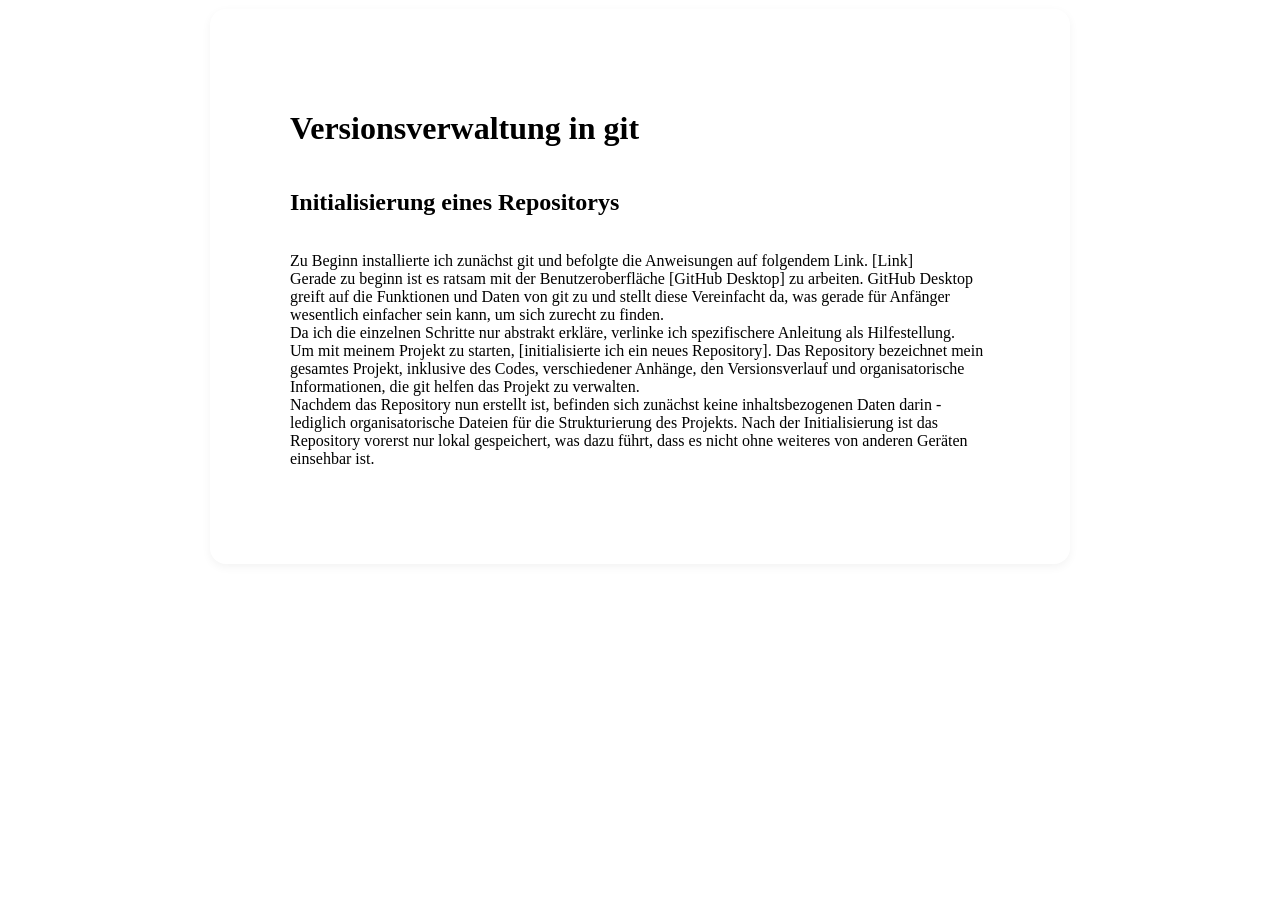
==== pages/01-Initialisierung.html @ 3c0eb88e "Add first topic Establish basic structure using the first topic "Initialisierung"" ====
<!DOCTYPE html>
<html lang="de-DE">

<head>
  <link href="../css/main.css" rel="stylesheet">
  <title>Versionsverwaltung in git</title>
</head>

<body class="body">
  <div class="container">
    <h1>Versionsverwaltung in git</h1>
    <div class="topic-content">
      <div class="column">
        <h2>Initialisierung eines Repositorys</h2>
        <!--TODO: Links einfuegen-->
        <p>Zu Beginn installierte ich zunächst git und befolgte die Anweisungen auf folgendem Link. [Link]
          <br>
          Gerade zu beginn ist es ratsam mit der Benutzeroberfläche [GitHub Desktop] zu arbeiten. GitHub Desktop greift
          auf die Funktionen und Daten von git zu und stellt diese Vereinfacht da, was gerade für Anfänger wesentlich
          einfacher sein kann, um sich zurecht zu finden.
          <br>
          Da ich die einzelnen Schritte nur abstrakt erkläre, verlinke ich spezifischere Anleitung als Hilfestellung.
          <br>
          Um mit meinem Projekt zu starten, [initialisierte ich ein neues Repository]. Das Repository bezeichnet mein
          gesamtes Projekt, inklusive des Codes, verschiedener Anhänge, den Versionsverlauf und organisatorische
          Informationen, die git helfen das Projekt zu verwalten.
          <br>
          Nachdem das Repository nun erstellt ist, befinden sich zunächst keine inhaltsbezogenen Daten darin - lediglich
          organisatorische Dateien für die Strukturierung des Projekts. Nach der Initialisierung ist das Repository
          vorerst nur lokal gespeichert, was dazu führt, dass es nicht ohne weiteres von anderen Geräten einsehbar ist.
        </p>
      </div>
      <div class="column"></div>
    </div>
  </div>
</body>

</html>
---- css/main.css ----
.column {
  display: flex;
  flex-direction: column;
}

.container {
  padding: min(5em, 8%);
  width: 700px;
  background-color: var(white);
  box-shadow: 0 3px 10px rgba(0, 0, 0, 0.05);
  border-radius: 1em;
  align-self: center;
  margin-left: auto;
  margin-right: auto;
  margin-top: 1vh;
}

.column {
  display: flex;
  flex-direction: column;
}

.topic-content {
  display: flex;
  flex-direction: row;
}
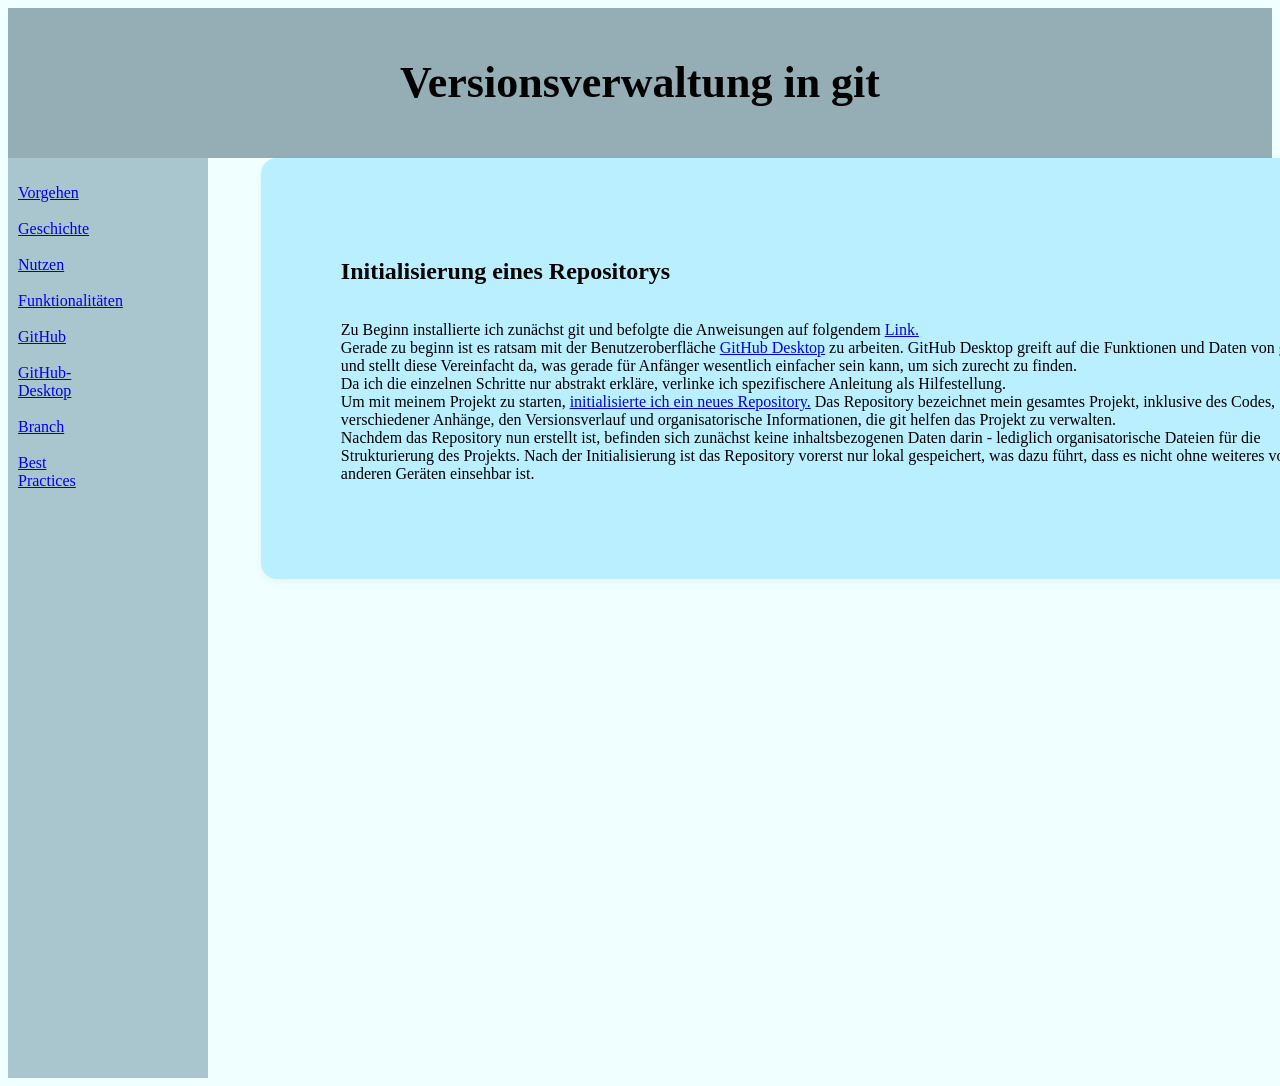
==== commit 11f93dd9: "Add new structure Established links build new structure" ====
--- a/pages/01-Initialisierung.html
+++ b/pages/01-Initialisierung.html
@@ -7,21 +7,41 @@
 </head>
 
 <body class="body">
+  <header id="header"><h1 id="top-title">Versionsverwaltung in git</h1></header>
+  <section id="section">
+  <nav id="nav">
+    <ul id="ul">
+      <!--TODO: Links einfuegen-->
+      <li><a href="#">Vorgehen</a></li>
+      <br>
+      <li><a href="#">Geschichte</a></li>
+      <br>
+      <li><a href="#">Nutzen</a></li>
+      <br>
+      <li><a href="#">Funktionalitäten</a></li>
+      <br>
+      <li><a href="#">GitHub</a></li>
+      <br>
+      <li><a href="#">GitHub-Desktop</a></li>
+      <br>
+      <li><a href="#">Branch</a></li>
+      <br>
+      <li><a href="#">Best Practices</a></li>
+    </ul>
+  </nav>
   <div class="container">
-    <h1>Versionsverwaltung in git</h1>
     <div class="topic-content">
       <div class="column">
         <h2>Initialisierung eines Repositorys</h2>
-        <!--TODO: Links einfuegen-->
-        <p>Zu Beginn installierte ich zunächst git und befolgte die Anweisungen auf folgendem Link. [Link]
+        <p>Zu Beginn installierte ich zunächst git und befolgte die Anweisungen auf folgendem <a id="link" href="https://docs.github.com/de/desktop/installing-and-authenticating-to-github-desktop/setting-up-github-desktop" target="_blank">Link.</a>
           <br>
-          Gerade zu beginn ist es ratsam mit der Benutzeroberfläche [GitHub Desktop] zu arbeiten. GitHub Desktop greift
+          Gerade zu beginn ist es ratsam mit der Benutzeroberfläche <a id="link" href="https://desktop.github.com/download/" target="_blank">GitHub Desktop</a> zu arbeiten. GitHub Desktop greift
           auf die Funktionen und Daten von git zu und stellt diese Vereinfacht da, was gerade für Anfänger wesentlich
           einfacher sein kann, um sich zurecht zu finden.
           <br>
           Da ich die einzelnen Schritte nur abstrakt erkläre, verlinke ich spezifischere Anleitung als Hilfestellung.
           <br>
-          Um mit meinem Projekt zu starten, [initialisierte ich ein neues Repository]. Das Repository bezeichnet mein
+          Um mit meinem Projekt zu starten, <a id="link" href="https://docs.github.com/de/desktop/overview/creating-your-first-repository-using-github-desktop" target="_blank">initialisierte ich ein neues Repository.</a> Das Repository bezeichnet mein
           gesamtes Projekt, inklusive des Codes, verschiedener Anhänge, den Versionsverlauf und organisatorische
           Informationen, die git helfen das Projekt zu verwalten.
           <br>
@@ -33,6 +53,7 @@
       <div class="column"></div>
     </div>
   </div>
+  </section>
 </body>
 
 </html>
--- a/css/main.css
+++ b/css/main.css
@@ -1,3 +1,42 @@
+:root {
+  font-family: Georgia;
+  background-color: azure;
+}
+
+#header {
+  background-color: rgb(149, 174, 182)
+  ;
+  padding: 20px;
+  text-align: center;
+  font-size: 22px;
+  color: black;
+}
+
+#top-title {
+  text-align: center;
+}
+
+
+#section::after {
+  content: "";
+  display: table;
+  clear: both;
+}
+
+#nav {
+  float: left;
+  width: 180px;
+  height: 900px;
+  background: rgb(169, 197, 206);
+  padding: 10px;
+}
+
+#ul {
+  list-style-type: none;
+  padding: 0;
+  width: 5%;
+}
+
 .column {
   display: flex;
   flex-direction: column;
@@ -5,14 +44,13 @@
 
 .container {
   padding: min(5em, 8%);
-  width: 700px;
-  background-color: var(white);
+  width: 1000px;
+  background-color: rgb(186, 239, 255);
   box-shadow: 0 3px 10px rgba(0, 0, 0, 0.05);
   border-radius: 1em;
-  align-self: center;
-  margin-left: auto;
-  margin-right: auto;
-  margin-top: 1vh;
+  margin-left: 20%;
+  margin-right: 20%;
+  margin-top: 0;
 }
 
 .column {
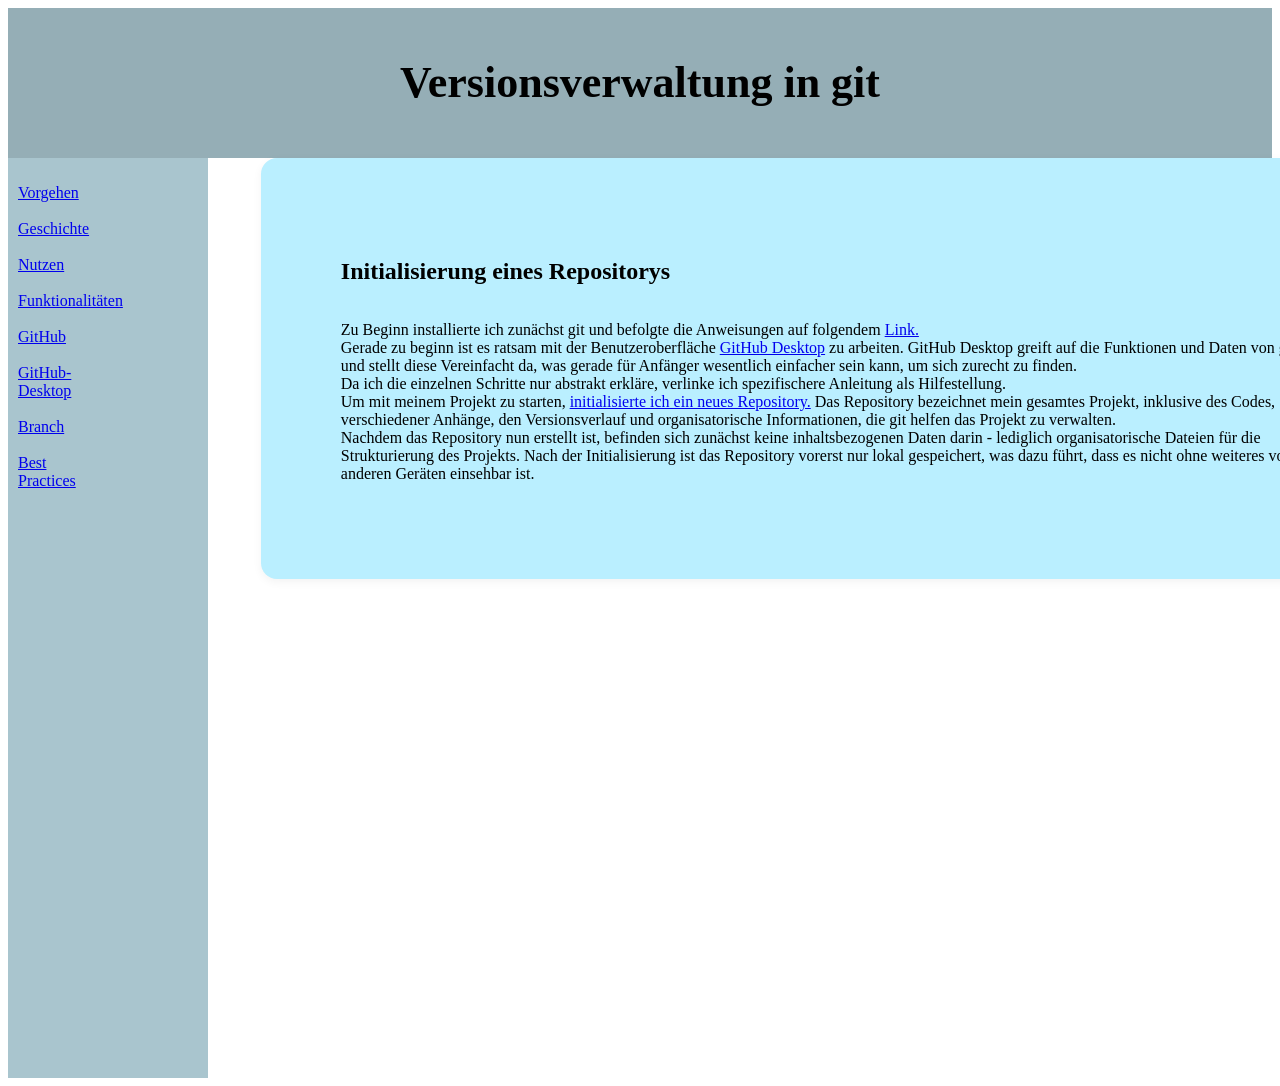
==== commit c5f55574: "add new topic block Establish one new link and a new topic block" ====
--- a/pages/01-Initialisierung.html
+++ b/pages/01-Initialisierung.html
@@ -12,9 +12,9 @@
   <nav id="nav">
     <ul id="ul">
       <!--TODO: Links einfuegen-->
-      <li><a href="#">Vorgehen</a></li>
+      <li><a href="01-Initialisierung.html">Vorgehen</a></li>
       <br>
-      <li><a href="#">Geschichte</a></li>
+      <li><a href="02-Geschichte.html">Geschichte</a></li>
       <br>
       <li><a href="#">Nutzen</a></li>
       <br>
--- a/css/main.css
+++ b/css/main.css
@@ -1,6 +1,8 @@
 :root {
   font-family: Georgia;
-  background-color: azure;
+  background-image: url(https://us.123rf.com/450wm/niserin/niserin2009/niserin200900190/155938333-achtsamkeit-und-meditationshintergrund-zen-felsen-auf-dem-wasser-bei-sonnenuntergang-3d-rendering.jpg?ver=6);
+  background-repeat: no-repeat;
+  background-size: cover;
 }
 
 #header {
